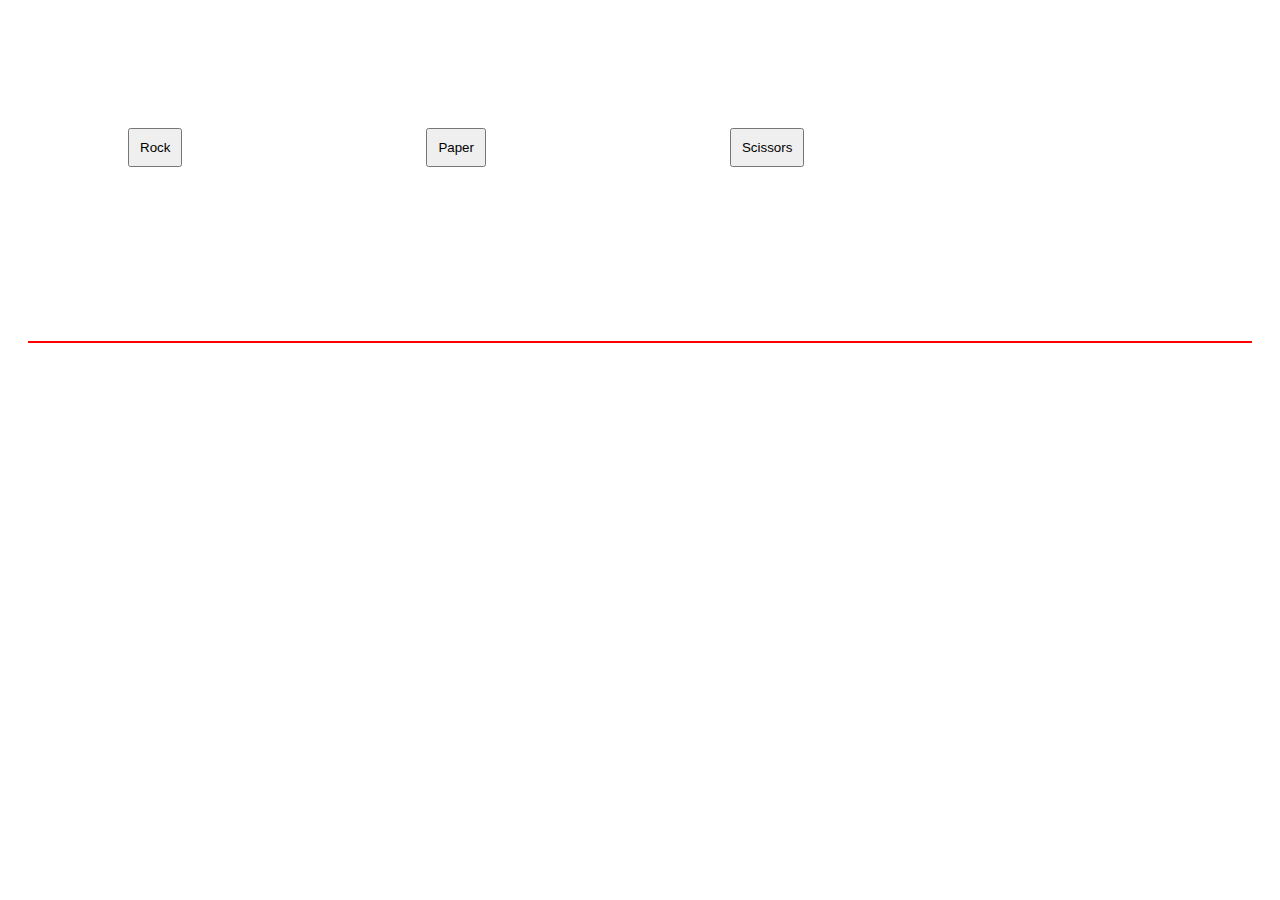
==== index.html @ 934837a1 "Rename rockpaperscissors.html to index.html" ====
<!DOCTYPE html>
<!--[if lt IE 7]>      <html class="no-js lt-ie9 lt-ie8 lt-ie7"> <![endif]-->
<!--[if IE 7]>         <html class="no-js lt-ie9 lt-ie8"> <![endif]-->
<!--[if IE 8]>         <html class="no-js lt-ie9"> <![endif]-->
<!--[if gt IE 8]>      <html class="no-js"> <![endif]-->
<html>
    <head>
        <meta charset="utf-8">
        <meta http-equiv="X-UA-Compatible" content="IE=edge">
        <title>Rock, Paper and Scissors</title>
        <meta name="description" content="">
        <meta name="viewport" content="width=device-width, initial-scale=1">
        <link rel="stylesheet" href="style.css">
    </head>
    <body>
        <button id="1">Rock</button>
        <button id="2">Paper</button>
        <button id="3">Scissors</button>
        
        <script src="rockpaperscissors.js"></script>
    </body>
</html>
---- style.css ----
button {
    box-sizing: border-box;
    margin: 120px;
    padding: 10px;
}
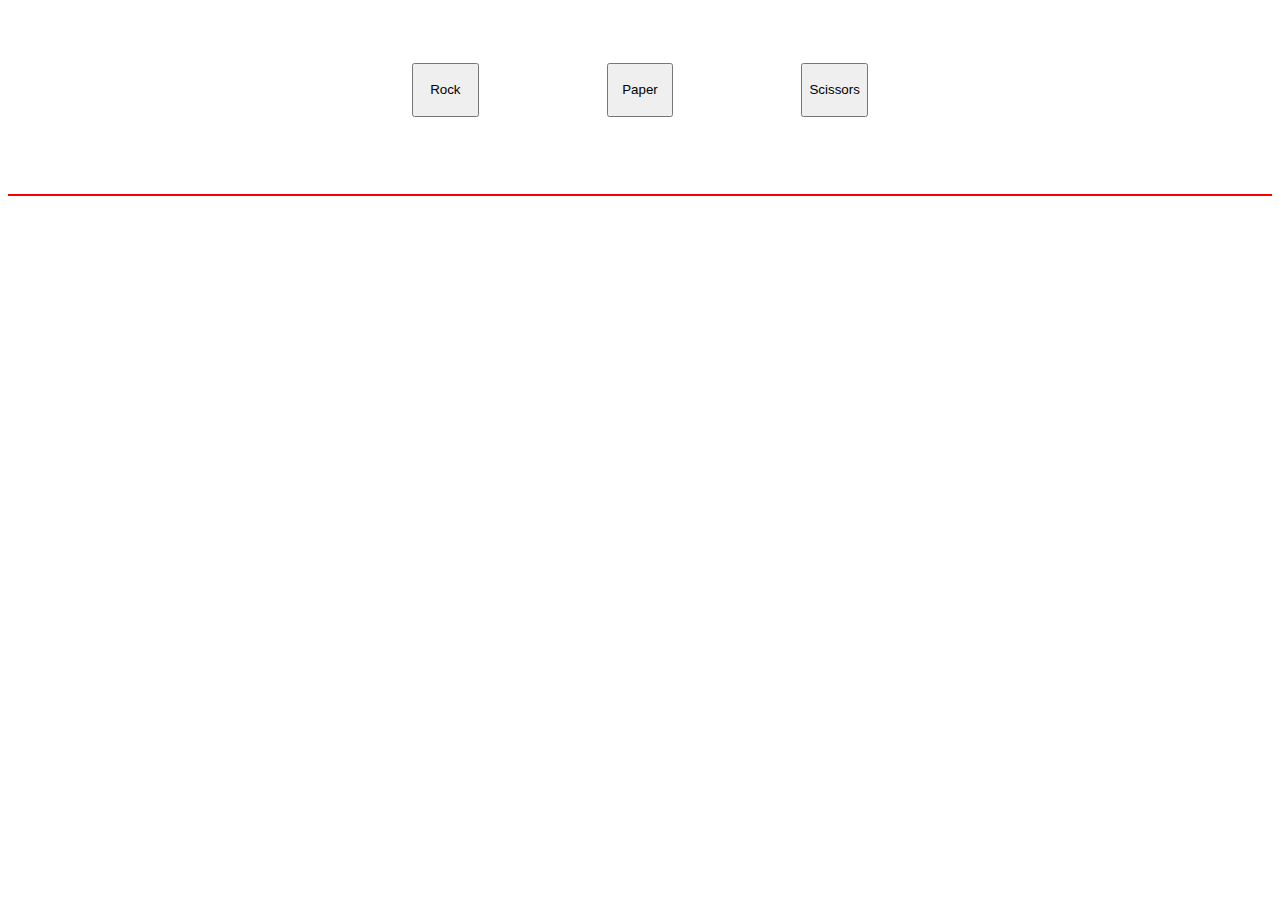
==== commit 2b67dbf9: "Merge branch 'main' of github.com:jorgehf91/rockpaperscissors" ====
--- a/index.html
+++ b/index.html
@@ -13,9 +13,15 @@
         <link rel="stylesheet" href="style.css">
     </head>
     <body>
-        <button id="1">Rock</button>
-        <button id="2">Paper</button>
-        <button id="3">Scissors</button>
+        <div class="container-buttons">
+            <div><button id="1" class="btn">Rock</button></div>
+            <div><button id="2" class="btn">Paper</button></div>
+            <div><button id="3" class="btn">Scissors</button></div>
+        </div>
+        
+        
+        
+        
         
         <script src="rockpaperscissors.js"></script>
     </body>
--- a/style.css
+++ b/style.css
@@ -1,5 +1,14 @@
+.container-buttons {
+    display: flex;
+    box-sizing: border-box;
+    justify-content: center;
+    gap: 8em;
+    margin: 5%;
+}
+
+
 button {
-    box-sizing: border-box;
-    margin: 120px;
-    padding: 10px;
+    height: 4em;
+    width: 5em;
+
 }